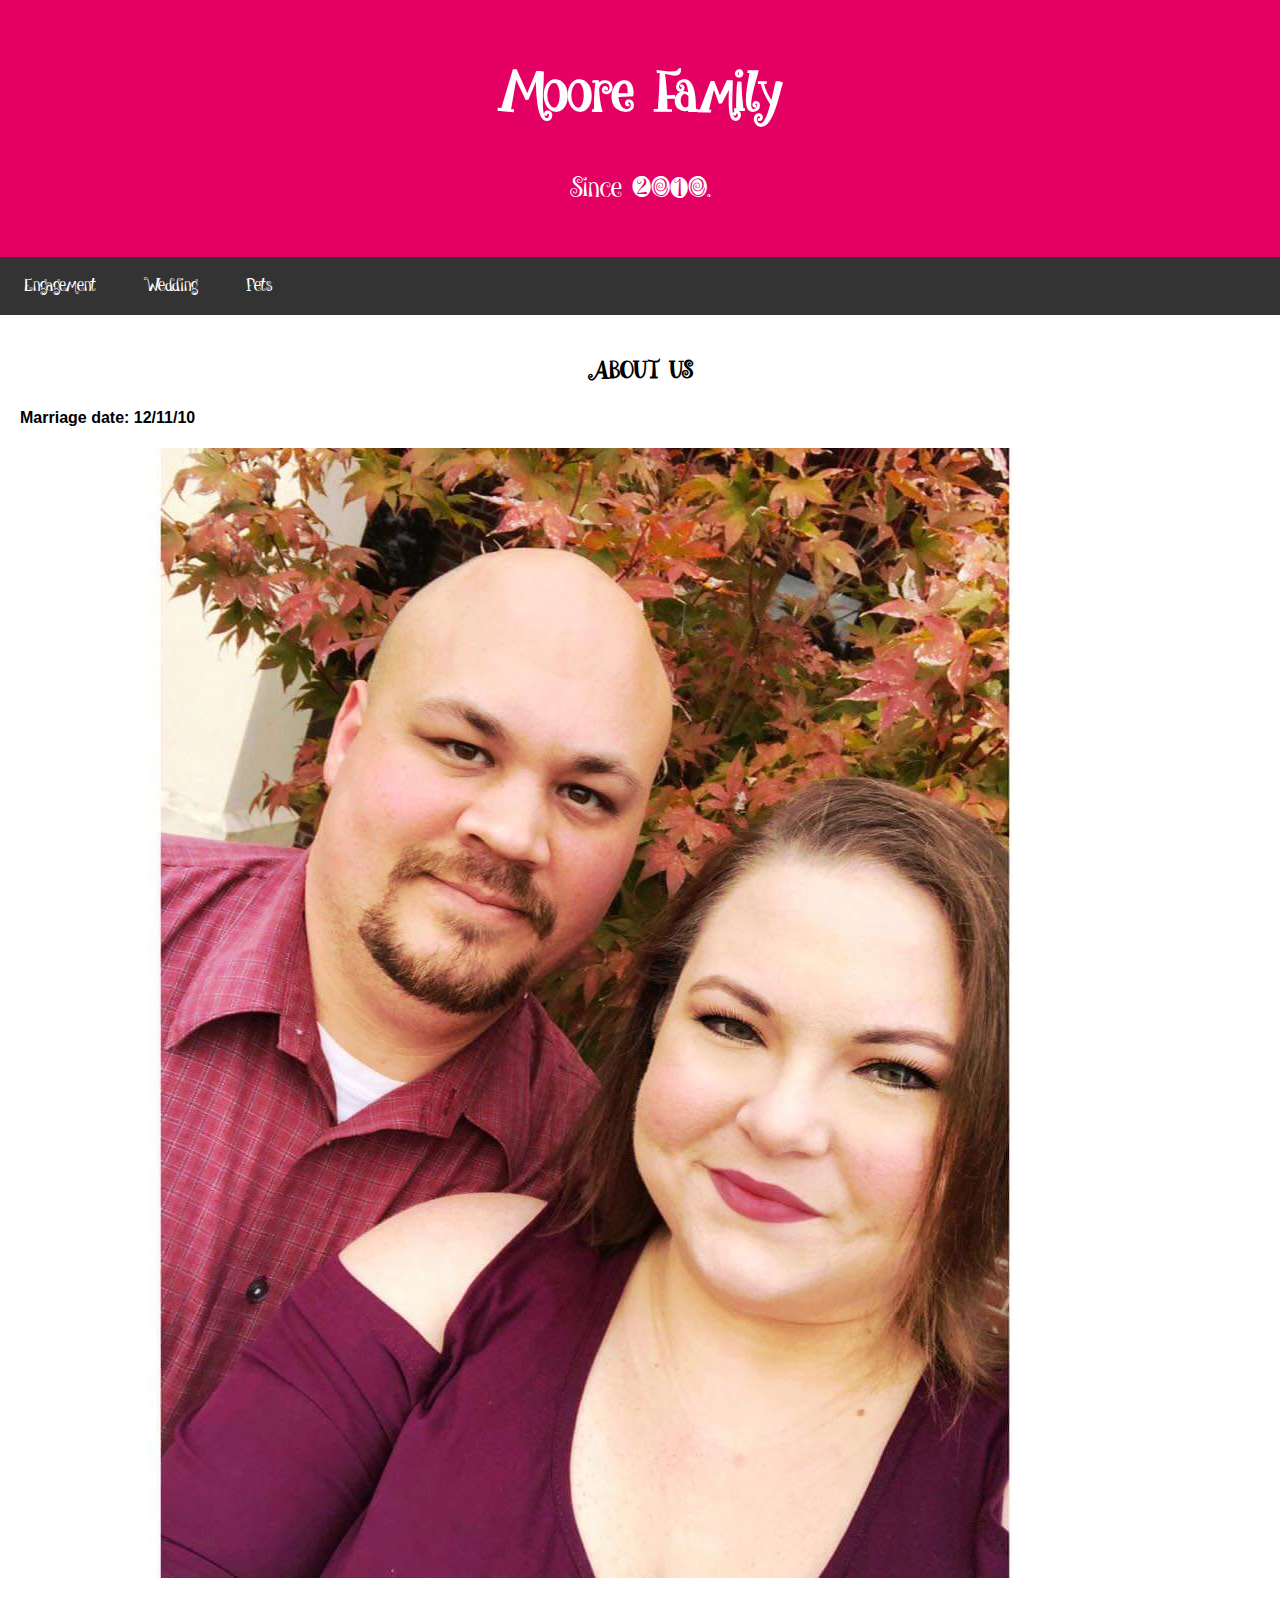
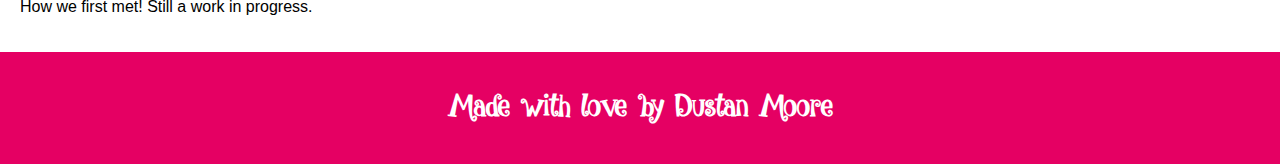
==== index.html @ bf09ea2b "Update index.html" ====
<!DOCTYPE html>
<html>
<head>
<title>Amber and Dustan</title>
<meta charset="UTF-8">
<meta name="viewport" content="width=device-width, initial-scale=1">
<link rel="stylesheet" href="wedding.css">
</head>
<body>

<!-- Note -->

<!-- Header -->
<div class="header">
  <h1>Moore Family</h1>
  <p>Since 2010.</p>
</div>

<!-- Navigation Bar -->
<div class="navbar">
  <a href="engagement.html">Engagement</a>
  <a href="wedding.html">Wedding</a>
  <a href="pets.html">Pets</a>
</div>

<!-- The flexible grid (content) -->
<div class="row">
  
  <div class="main">
      <h2>ABOUT US</h2>
      <h4>Marriage date: 12/11/10</h4>
    <img src="pics/firstPage.jpg" alt= "Dustan and Amber">
      <p>How we first met!
    Still a work in progress.</p>
    
      
        </div>
</div>

<!-- Footer -->
<div class="footer">
  <h2>Made with love by Dustan Moore</h2>
</div>

</body>
</html>
---- wedding.css ----
<style>
* {
    box-sizing: border-box;
}

/* Style the body */
body {
    font-family: Arial;
    margin: 0;
}

/* added fonts */
@font-face {
    font-family: sugar;
    src: local(sugar), url('sugar.ttf') format('opentype');
}
h1, h2{
	text-align: center;
	font-family: sugar;
}

/* Header/logo Title */
.header {
    padding: 20px;
    text-align: center;
	font-family: sugar;
	font-size: 28px;
    background: #e50063;
    color: white;
}

/* Style the top navigation bar */
.navbar {
    display: flex;
    background-color: #333;
	font-family: sugar;
	font-size: 18px;
}

/* Style the navigation bar links */
.navbar a {
    color: white;
	
	/*font-size: 16px;*/
    padding: 16px 24px;
    text-decoration: none;
    text-align: center;
}

/* Change color on hover */
.navbar a:hover {
    background-color: #ddd;
    color: black;
}

/* Column container */
.row {  
    display: flex;
    flex-wrap: wrap;
}

/* Create two unequal columns that sits next to each other */
/* Sidebar/left column */
.side {
    flex: 30%;
    background-color: #f1f1f1;
    padding: 20px;
}

.responsive {
    width: 80%;
    height: auto;
}

/* Main column */
.main {
    flex: 70%;
    background-color: white;
    padding: 20px;
}

/* Fake image, just for this example */
.pics {
    background-color: #aaa;
    width: 95%;
    padding: 20px;
}

/* Footer */
.footer {
	
	font-family:sugar;
	font-size: 20px;
    padding: 10px;
    text-align: center;
    background: #e50063;
    color: white;
}

/* Responsive layout - when the screen is less than 700px wide, make the two columns stack on top of each other instead of next to each other */
@media screen and (max-width: 700px) {
    .row, .navbar {   
        flex-direction: column;
    }
}

* {box-sizing:border-box}

/* Slideshow container */
.slideshow-container {
  max-width: 1000px;
  position: relative;
  margin: auto;
}

/* Hide the images by default */
.mySlides {
    display: none;
}

/* Next & previous buttons */
.prev, .next {
  cursor: pointer;
  position: absolute;
  top: 50%;
  width: auto;
  margin-top: -22px;
  padding: 16px;
  color: white;
  font-weight: bold;
  font-size: 18px;
  transition: 0.6s ease;
  border-radius: 0 3px 3px 0;
}

/* Position the "next button" to the right */
.next {
  right: 0;
  border-radius: 3px 0 0 3px;
}

/* On hover, add a black background color with a little bit see-through */
.prev:hover, .next:hover {
  background-color: rgba(0,0,0,0.8);
}

/* Caption text */
.text {
  color: #e50063;
  font-size: 15px;
  padding: 8px 12px;
  position: absolute;
  bottom: 8px;
  width: 100%;
  text-align: center;
}

/* Number text (1/3 etc) */
.numbertext {
  color: #f2f2f2;
  font-size: 12px;
  padding: 8px 12px;
  position: absolute;
  top: 0;
}

/* The dots/bullets/indicators */
.dot {
  cursor: pointer;
  height: 15px;
  width: 15px;
  margin: 0 2px;
  background-color: #bbb;
  border-radius: 50%;
  display: inline-block;
  transition: background-color 0.6s ease;
}

.active, .dot:hover {
  background-color: #717171;
}

/* Fading animation */
.fade {
  -webkit-animation-name: fade;
  -webkit-animation-duration: 1.5s;
  animation-name: fade;
  animation-duration: 1.5s;
}

@-webkit-keyframes fade {
  from {opacity: .4} 
  to {opacity: 1}
}

@keyframes fade {
  from {opacity: .4} 
  to {opacity: 1}
}


</style>
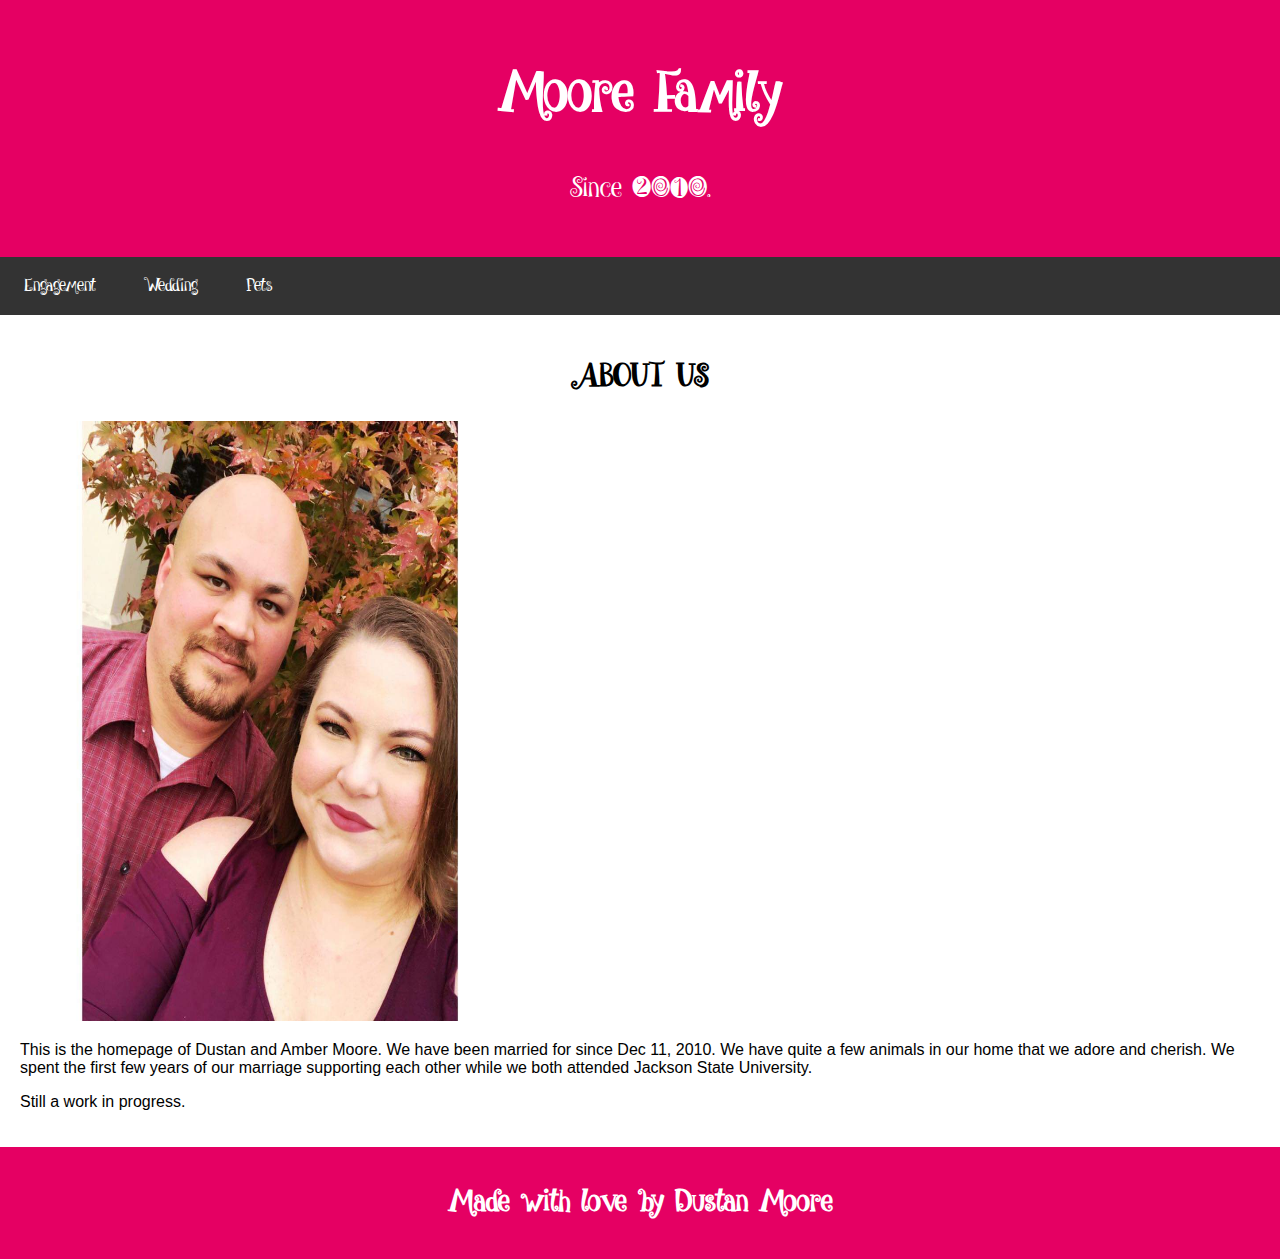
==== commit 460695e5: "Update index.html" ====
--- a/index.html
+++ b/index.html
@@ -27,10 +27,14 @@
 <div class="row">
   
   <div class="main">
-      <h2>ABOUT US</h2>
-      <h4>Marriage date: 12/11/10</h4>
-    <img src="pics/firstPage.jpg" alt= "Dustan and Amber">
-      <p>How we first met!
+      <h1>ABOUT US</h1>
+      
+    <img src="pics/firstPage.jpg" alt= "Dustan and Amber" width="500" height="600" >
+      <p>This is the homepage of Dustan and Amber Moore. We have been married for since Dec 11, 2010. We have quite a few animals
+        in our home that we adore and cherish. We spent the first few years of our marriage supporting each other while we both
+        attended Jackson State University.
+    </p>
+        
     Still a work in progress.</p>
     
       
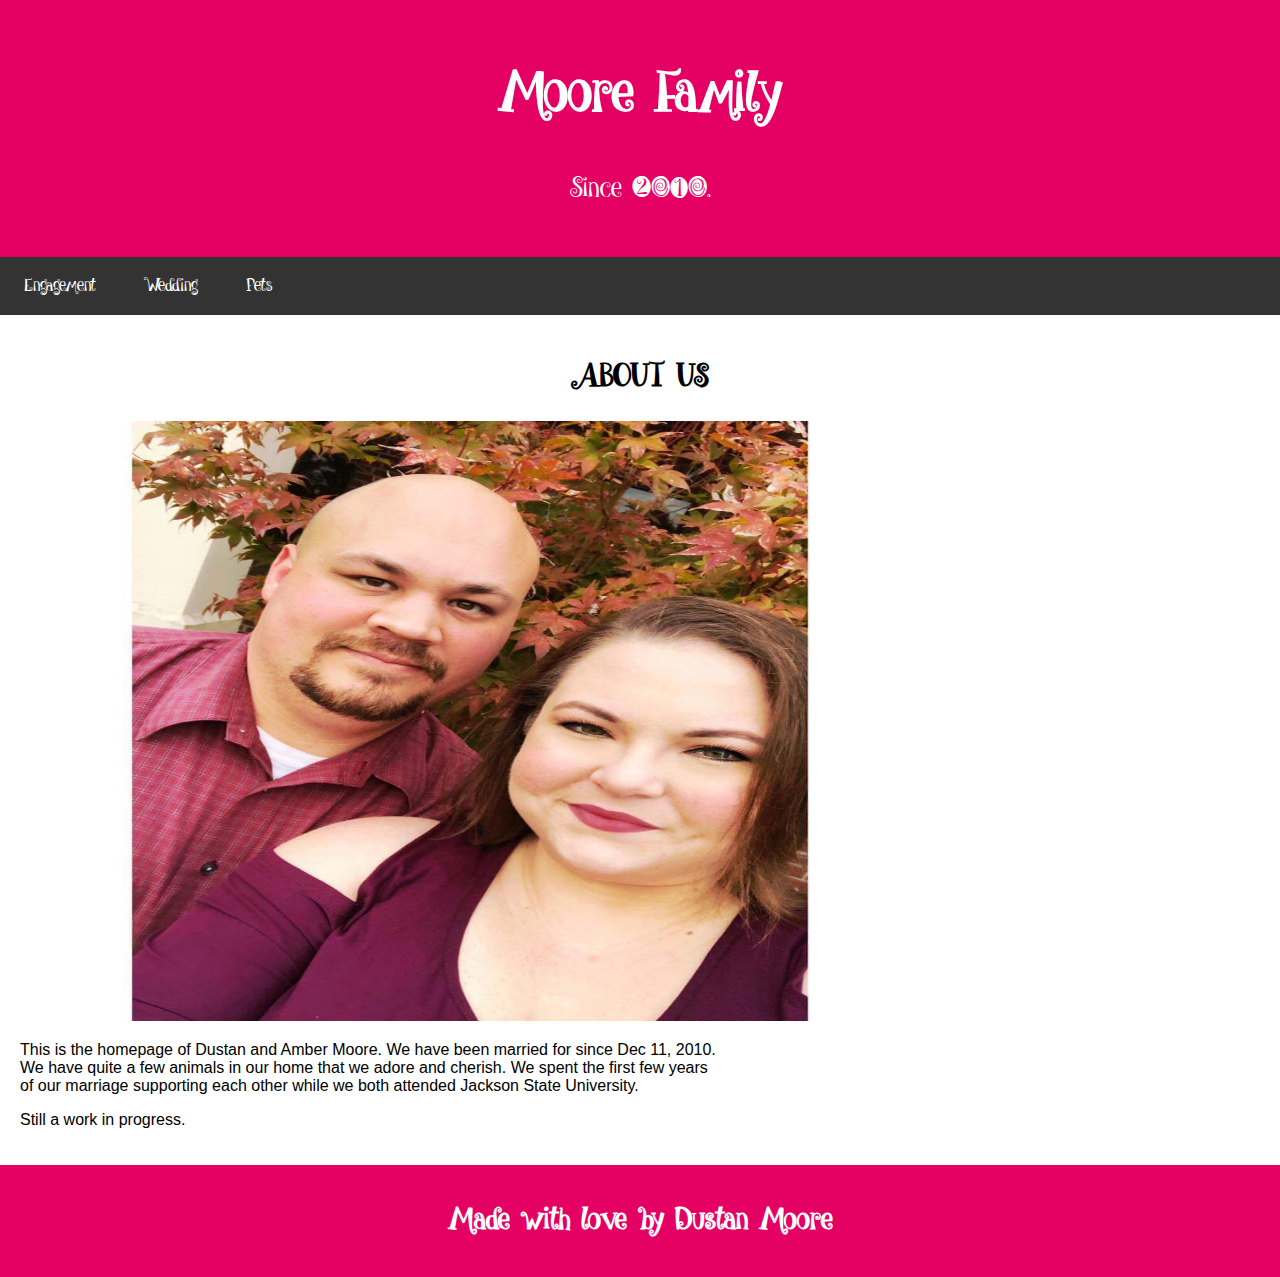
==== commit 0ecfbec6: "Update index.html" ====
--- a/index.html
+++ b/index.html
@@ -29,10 +29,11 @@
   <div class="main">
       <h1>ABOUT US</h1>
       
-    <img src="pics/firstPage.jpg" alt= "Dustan and Amber" width="500" height="600" >
-      <p>This is the homepage of Dustan and Amber Moore. We have been married for since Dec 11, 2010. We have quite a few animals
-        in our home that we adore and cherish. We spent the first few years of our marriage supporting each other while we both
-        attended Jackson State University.
+    <img src="pics/firstPage.jpg" alt= "Dustan and Amber" width="900" height="600" >
+    
+      <p>This is the homepage of Dustan and Amber Moore. We have been married for since Dec 11, 2010.
+       <br>We have quite a few animals in our home that we adore and cherish. We spent the first few years
+       <br>of our marriage supporting each other while we both attended Jackson State University.
     </p>
         
     Still a work in progress.</p>
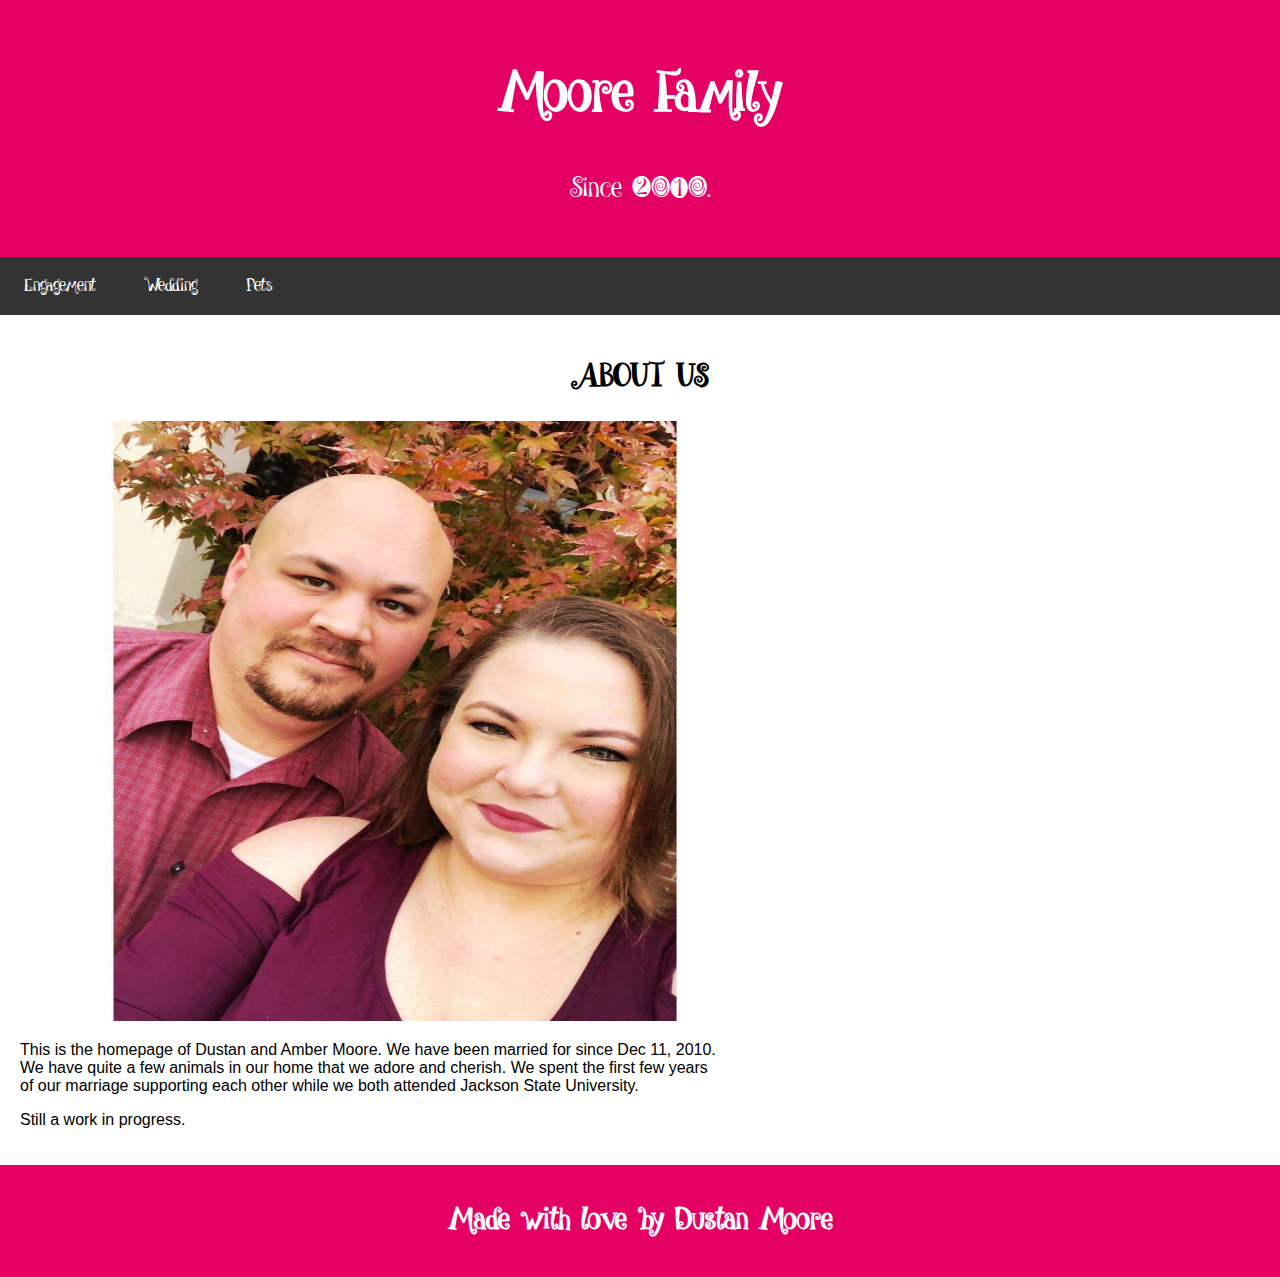
==== commit f219784d: "Update index.html" ====
--- a/index.html
+++ b/index.html
@@ -29,7 +29,7 @@
   <div class="main">
       <h1>ABOUT US</h1>
       
-    <img src="pics/firstPage.jpg" alt= "Dustan and Amber" width="900" height="600" >
+    <img src="pics/firstPage.jpg" alt= "Dustan and Amber" width="750" height="600" >
     
       <p>This is the homepage of Dustan and Amber Moore. We have been married for since Dec 11, 2010.
        <br>We have quite a few animals in our home that we adore and cherish. We spent the first few years
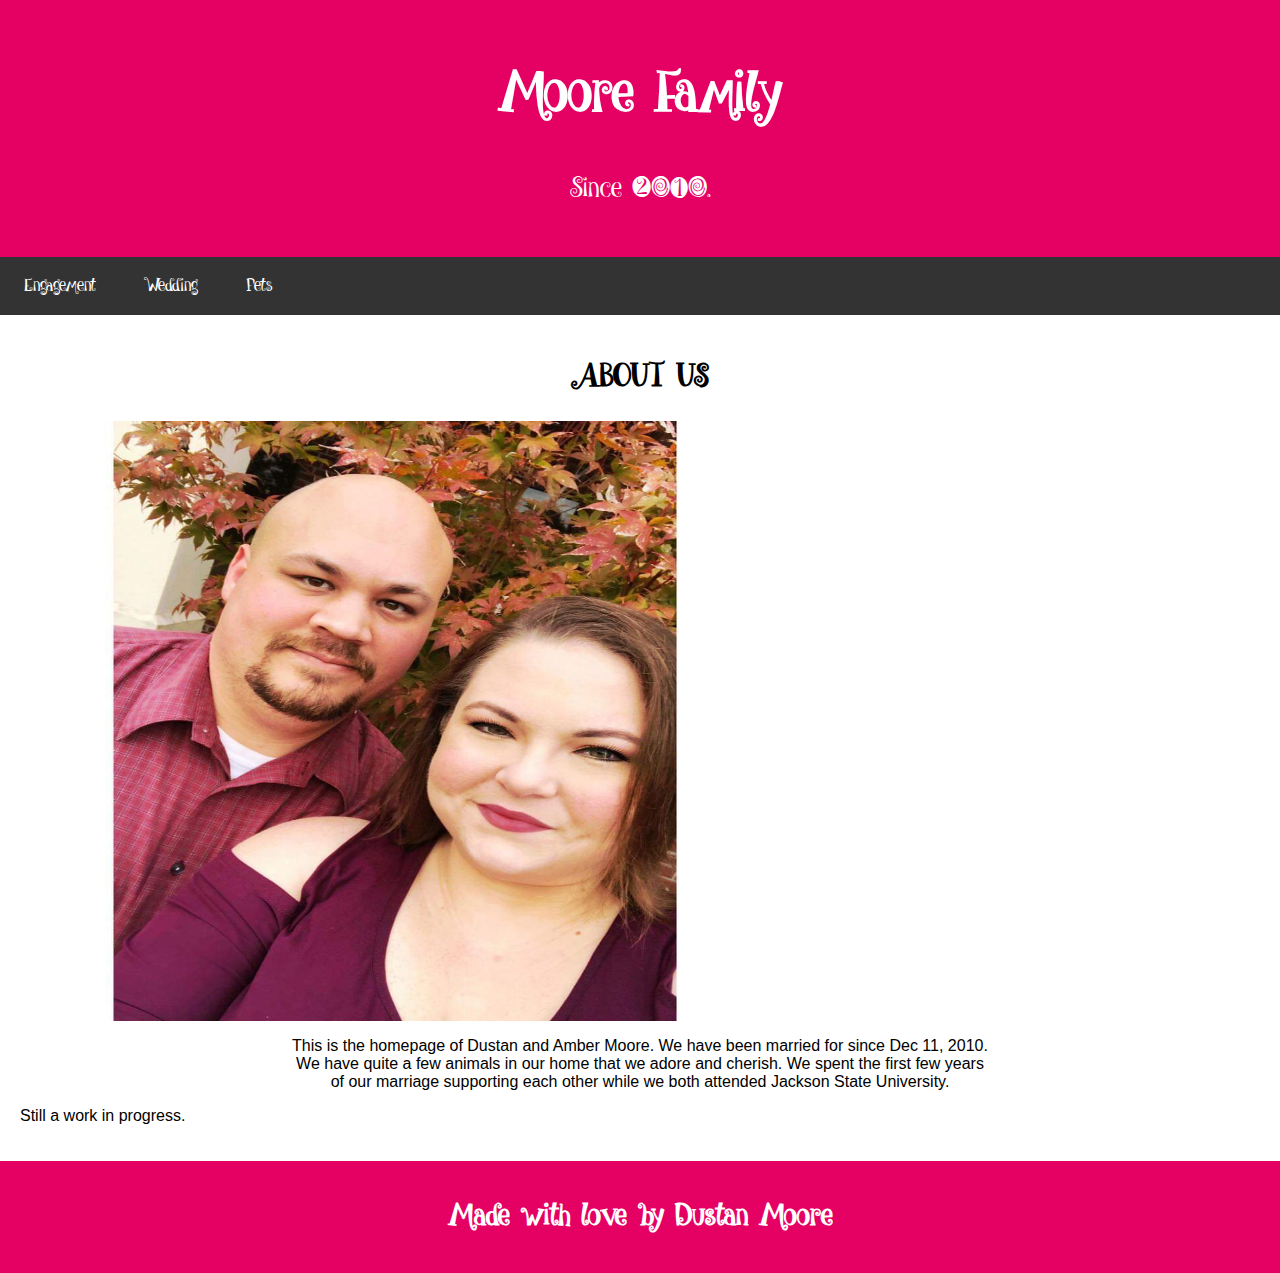
==== commit 8bfd32d8: "Update index.html" ====
--- a/index.html
+++ b/index.html
@@ -29,7 +29,7 @@
   <div class="main">
       <h1>ABOUT US</h1>
       
-    <img src="pics/firstPage.jpg" alt= "Dustan and Amber" width="750" height="600" >
+    <img src="pics/firstPage.jpg" alt= "Dustan and Amber" width="750" height="600" align="middle">
     
       <p>This is the homepage of Dustan and Amber Moore. We have been married for since Dec 11, 2010.
        <br>We have quite a few animals in our home that we adore and cherish. We spent the first few years
--- a/wedding.css
+++ b/wedding.css
@@ -17,6 +17,9 @@
 h1, h2{
 	text-align: center;
 	font-family: sugar;
+}
+p{
+	text-align: center;
 }
 
 /* Header/logo Title */
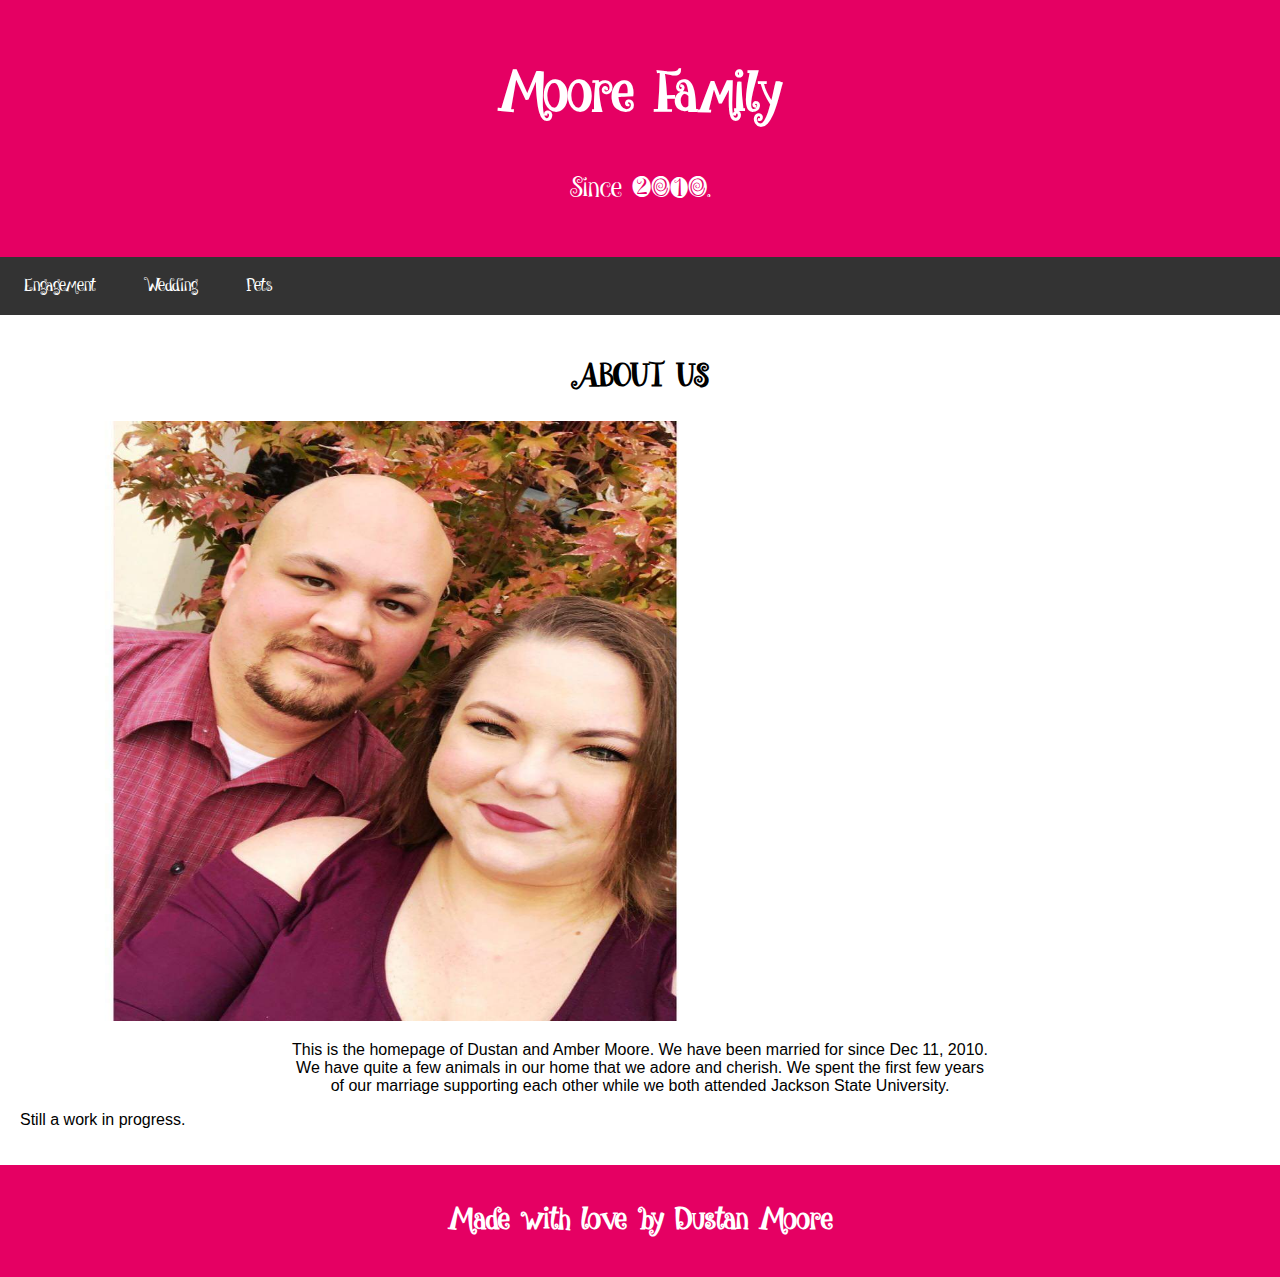
==== commit bea32b05: "Update index.html" ====
--- a/index.html
+++ b/index.html
@@ -29,7 +29,7 @@
   <div class="main">
       <h1>ABOUT US</h1>
       
-    <img src="pics/firstPage.jpg" alt= "Dustan and Amber" width="750" height="600" align="middle">
+    <img src="pics/firstPage.jpg" alt= "Dustan and Amber" width="750" height="600" >
     
       <p>This is the homepage of Dustan and Amber Moore. We have been married for since Dec 11, 2010.
        <br>We have quite a few animals in our home that we adore and cherish. We spent the first few years
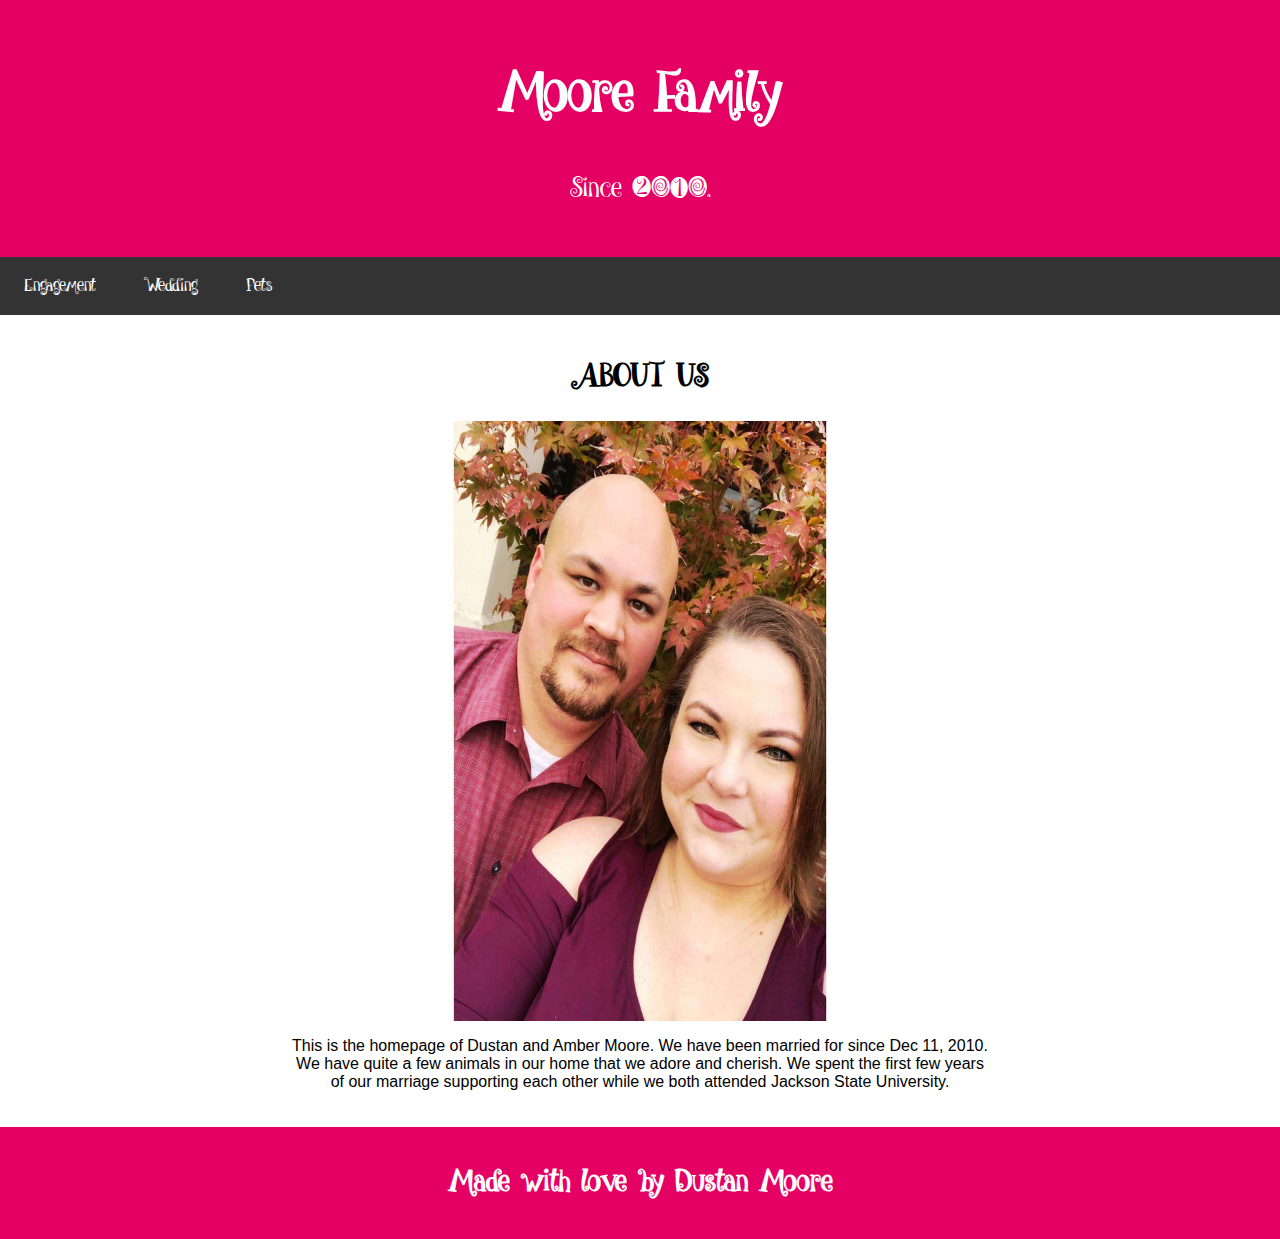
==== commit 654c57ae: "Update index.html" ====
--- a/index.html
+++ b/index.html
@@ -36,7 +36,7 @@
        <br>of our marriage supporting each other while we both attended Jackson State University.
     </p>
         
-    Still a work in progress.</p>
+    
     
       
         </div>
--- a/wedding.css
+++ b/wedding.css
@@ -18,7 +18,7 @@
 	text-align: center;
 	font-family: sugar;
 }
-p{
+p {
 	text-align: center;
 }
 
@@ -30,6 +30,12 @@
 	font-size: 28px;
     background: #e50063;
     color: white;
+}
+img {
+	display: block;
+	margin-left: auto;
+	margin-right: auto;
+	width: 40%;
 }
 
 /* Style the top navigation bar */
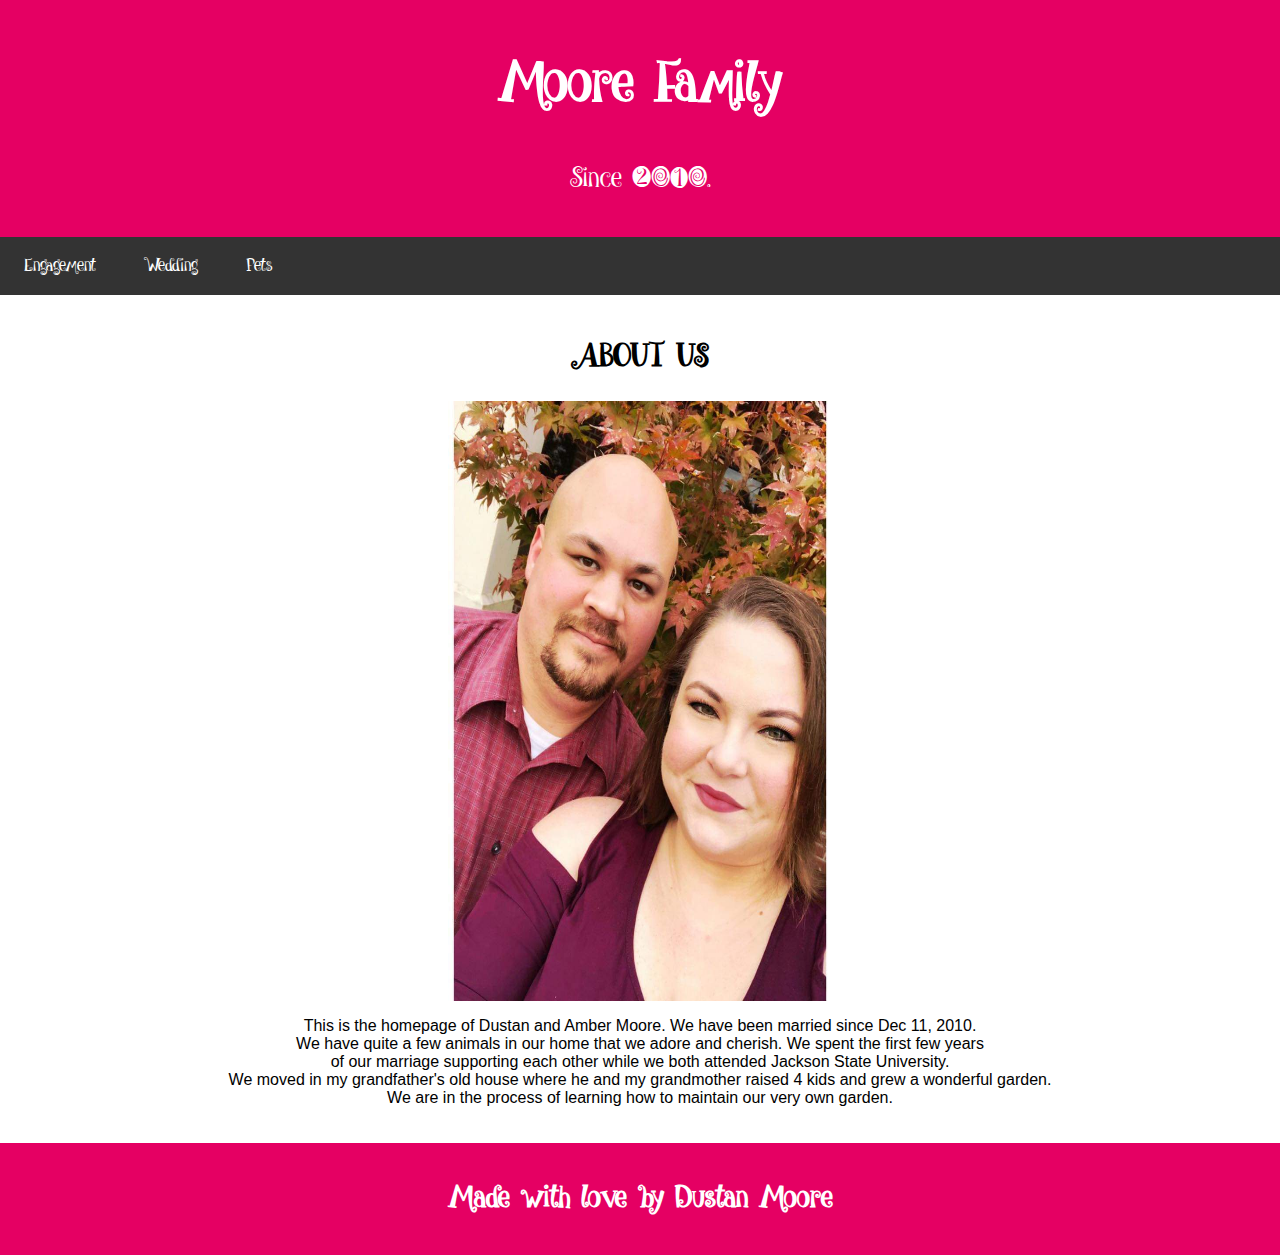
==== commit 5a948a86: "Update index.html" ====
--- a/index.html
+++ b/index.html
@@ -31,9 +31,11 @@
       
     <img src="pics/firstPage.jpg" alt= "Dustan and Amber" width="750" height="600" >
     
-      <p>This is the homepage of Dustan and Amber Moore. We have been married for since Dec 11, 2010.
+      <p>This is the homepage of Dustan and Amber Moore. We have been married since Dec 11, 2010.
        <br>We have quite a few animals in our home that we adore and cherish. We spent the first few years
        <br>of our marriage supporting each other while we both attended Jackson State University.
+       <br>We moved in my grandfather's old house where he and my grandmother raised 4 kids and grew a wonderful garden.
+       <br>We are in the process of learning how to maintain our very own garden.
     </p>
         
     
--- a/wedding.css
+++ b/wedding.css
@@ -24,7 +24,7 @@
 
 /* Header/logo Title */
 .header {
-    padding: 20px;
+    padding: 10px;
     text-align: center;
 	font-family: sugar;
 	font-size: 28px;
